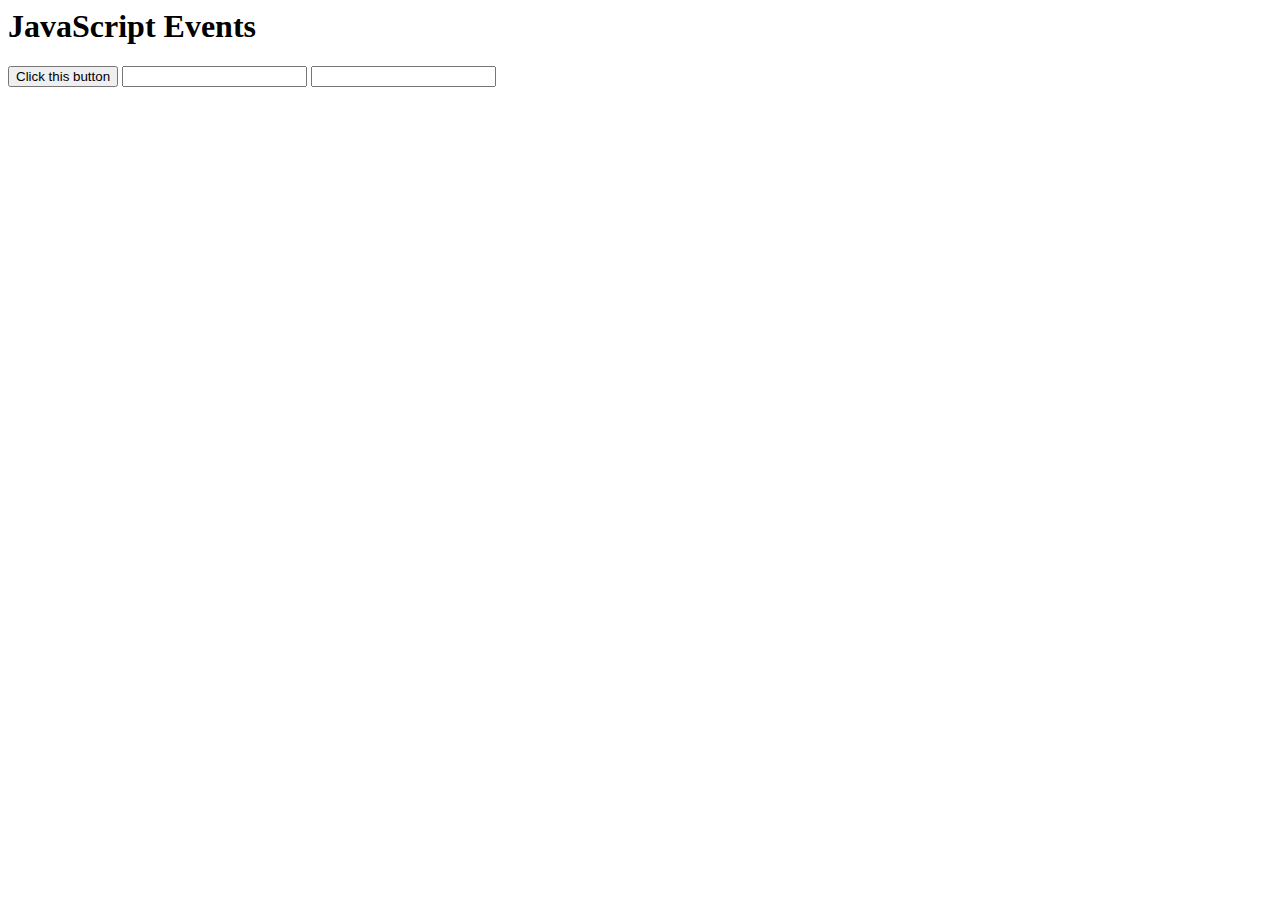
==== index2.html @ c4a569f8 "Javascript_event" ====
<html>
    <head>
        <h1>JavaScript Events</h1>
    </head>
    <body>
        <script language="JavaScript" type="text/JavaScript">
            function clickevent() {
                document.write("First javaScript Event");
            }
        </script>
        <form>
            <input type="button" value="Click this button" onclick="clickevent()">
            <input type="text" id="input" onkeydown="clickEvent()">
            <input type="text" id="input" onkeyup="clickEvent()">
        </form>
    </body>
</html>
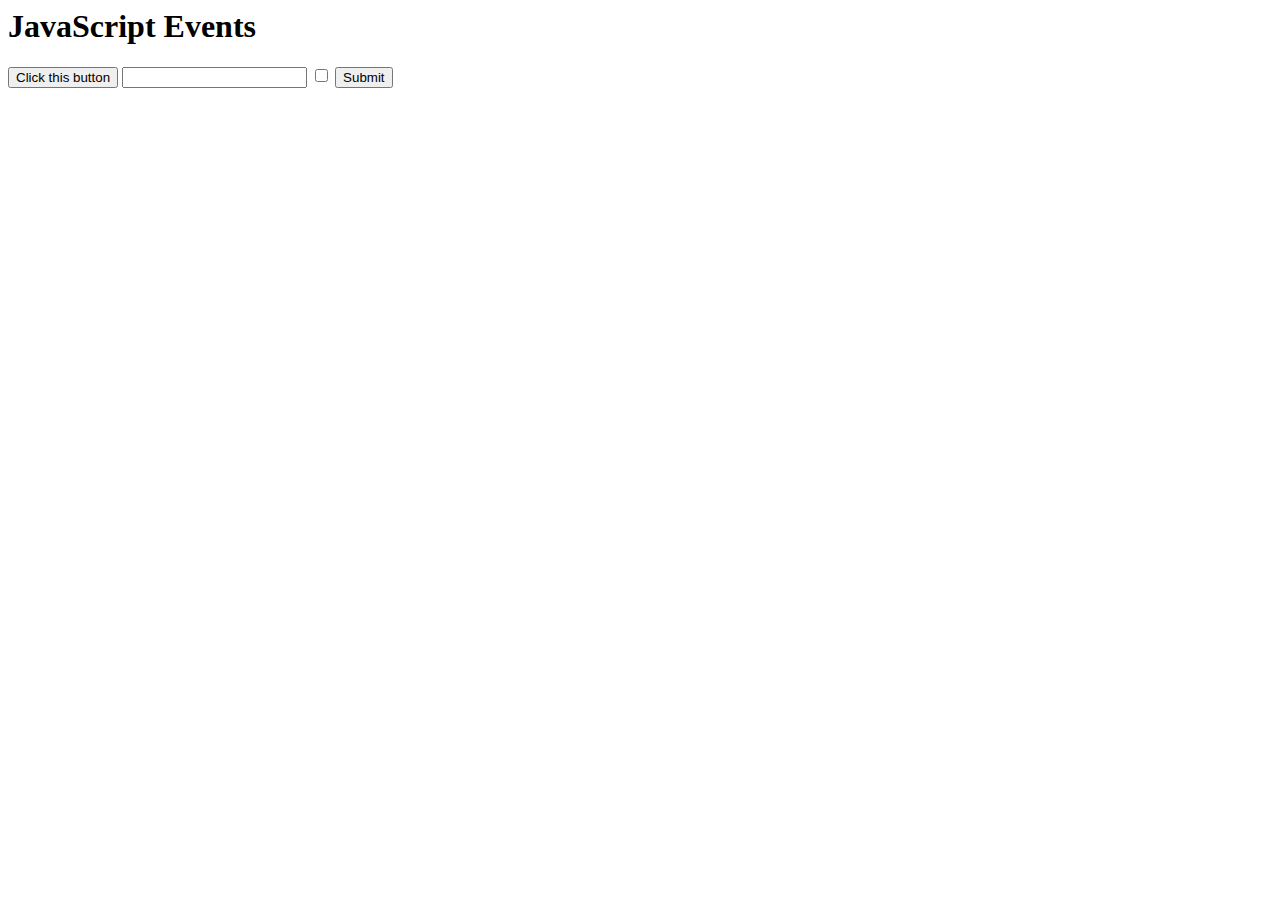
==== commit 05c4ee96: "Loop_test" ====
--- a/index2.html
+++ b/index2.html
@@ -3,15 +3,35 @@
         <h1>JavaScript Events</h1>
     </head>
     <body>
+        <!-- JS Events -->
         <script language="JavaScript" type="text/JavaScript">
             function clickevent() {
                 document.write("First javaScript Event");
             }
         </script>
+
+        <script>
+            const form=document.getElementById('form');
+            const checkbox=document.getElementById('checkbox');
+            const massage=document.getElementById('massage');
+
+            form .addEventListener('submit', function validatecheckbox(e){
+                e.preventDefault()
+                if(checkbox.checked==true){
+                    massage.innerHTML="Checkbox is checked";
+                }else{
+                    massage.innerHTML="Something wrong";
+                }
+            })
+        </script>
         <form>
             <input type="button" value="Click this button" onclick="clickevent()">
-            <input type="text" id="input" onkeydown="clickEvent()">
-            <input type="text" id="input" onkeyup="clickEvent()">
+            <!-- <input type="text" id="input" onkeydown="clickEvent()"> -->
+            <input type="text" id="input" onkeypress="clickEvent()">
+
+            <input type="checkbox" id="checkbox">
+            <button type="submit">Submit</button>
+            <h5 id="massa"
         </form>
     </body>
 </html>